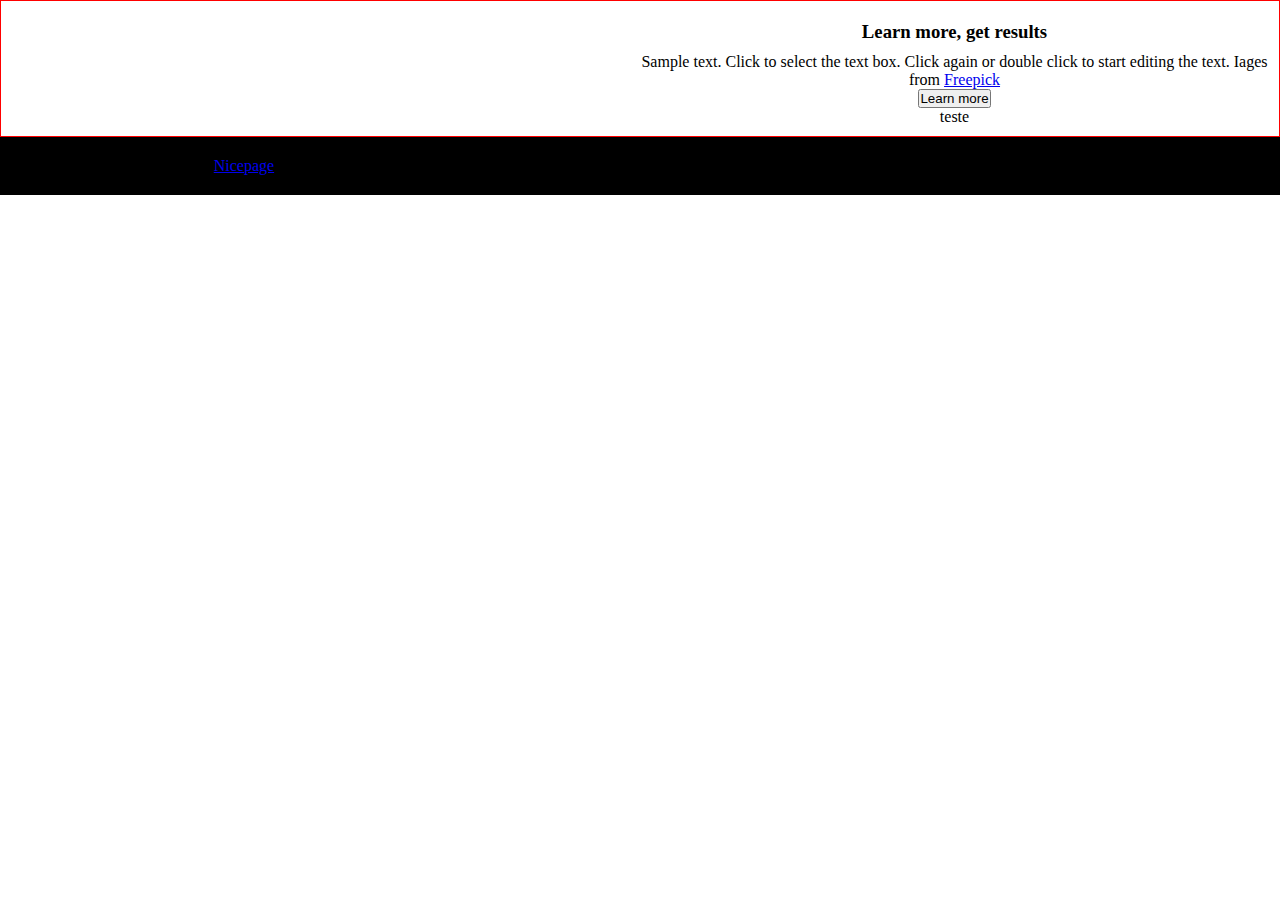
==== aula30-01/atv01/index.html @ d319c947 "feat: iniciado atv 3001" ====
<!DOCTYPE html>
<html lang="en">
<head>
    <meta charset="UTF-8">
    <meta name="viewport" content="width=device-width, initial-scale=1.0">
    <title>Document</title>
    <link rel="stylesheet" href="style.css">
</head>
<body>
    <main>
        <div class="grid-container">
            <div class="grid-item-1">
                <img src="https://assets.nicepagecdn.com/d2cc3eaa/6411963/images/smiling-boy-visiting-big-ben_114.jpg" alt="">
            </div>
            <div class="grid-item-2">
                <h3>Learn more, get results</h3>
                <p>Sample text. Click to select the text box. Click again or double click to start editing the text. Iages from <span><a href="#">Freepick</a></span></p>
                <button>Learn more</button>
            </div>
            <div class="grid-item-3">
                teste
            </div>

        </div>
    </main>
    <footer>
        <p>This site was created with the <span><a href="#">Nicepage</a></span></p>
    </footer>
</body>
</html>
---- aula30-01/atv01/style.css ----
*{
    margin: 0;
    padding: 0;
}

body{
    background-color: #fff;
}

main{
    padding: 10px;
    border: 1px solid red;
}
.grid-container{
    display: grid;
    grid-template-columns: 1fr 1fr;
}

.grid-item-1{
    text-align: center;
    grid-row: 1/4;
    width: 100%;
}

.grid-item-1 img{
    width: 80%;
}


.grid-item-2{
    text-align: center;
    grid-row: 1/2;
    width: 100%;
} 

.grid-item-2 h3{
    padding: 10px;
}

.grid-item-3{
    text-align: center;
    width: 100%;
    grid-row: 2/2;
}

footer{
    background-color: black;
    padding: 20px;
}
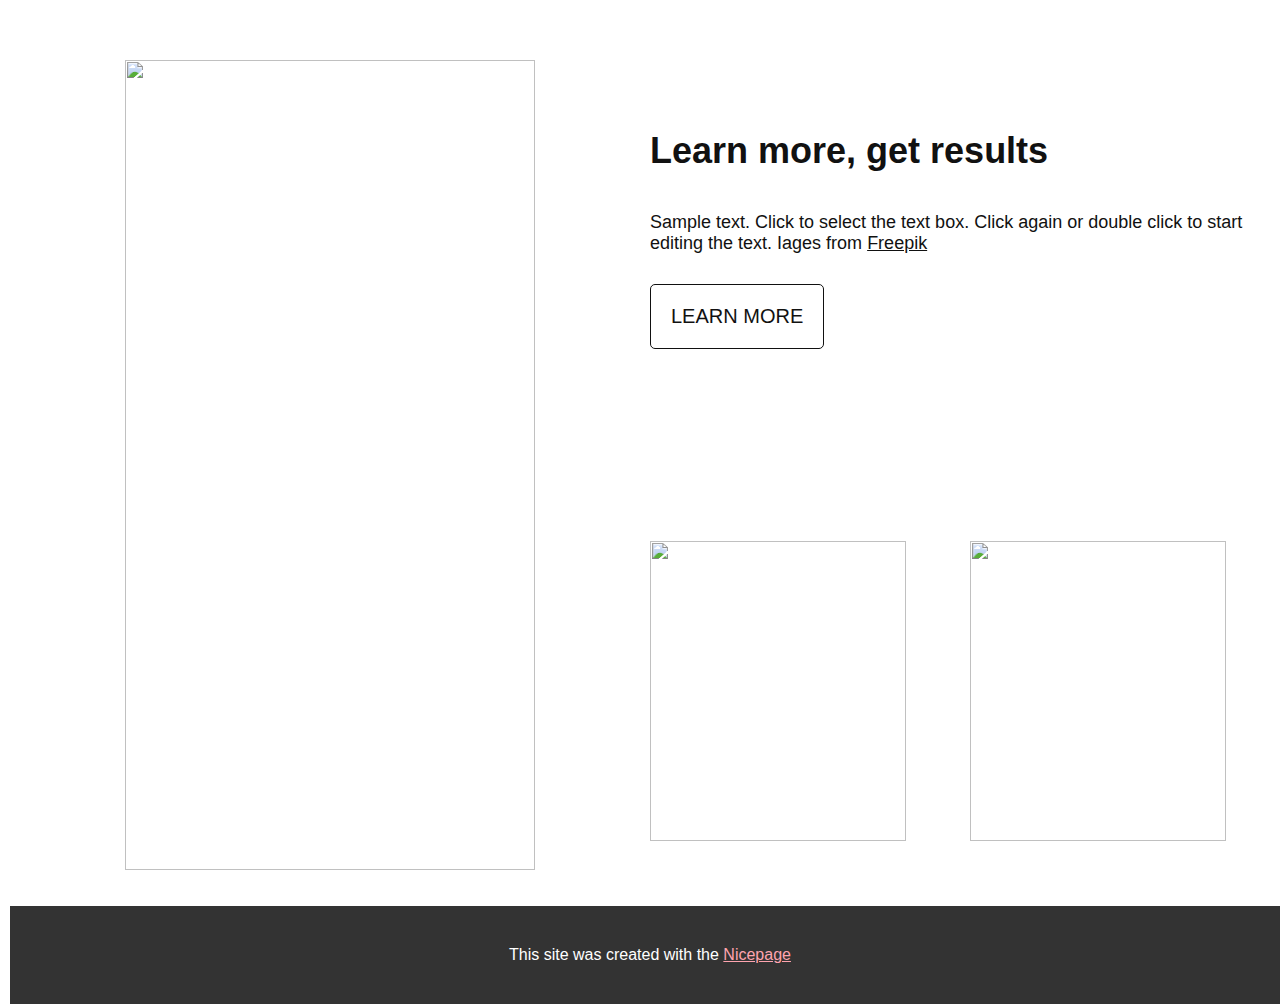
==== commit 21d6945d: "concluido aula 04" ====
--- a/aula30-01/atv01/index.html
+++ b/aula30-01/atv01/index.html
@@ -3,28 +3,28 @@
 <head>
     <meta charset="UTF-8">
     <meta name="viewport" content="width=device-width, initial-scale=1.0">
-    <title>Document</title>
     <link rel="stylesheet" href="style.css">
+    <title>Atividade</title>
 </head>
 <body>
-    <main>
-        <div class="grid-container">
-            <div class="grid-item-1">
+    <div class="grid grid-template">
+            <section class=" item image">
                 <img src="https://assets.nicepagecdn.com/d2cc3eaa/6411963/images/smiling-boy-visiting-big-ben_114.jpg" alt="">
-            </div>
-            <div class="grid-item-2">
-                <h3>Learn more, get results</h3>
-                <p>Sample text. Click to select the text box. Click again or double click to start editing the text. Iages from <span><a href="#">Freepick</a></span></p>
-                <button>Learn more</button>
-            </div>
-            <div class="grid-item-3">
-                teste
-            </div>
-
-        </div>
-    </main>
-    <footer>
-        <p>This site was created with the <span><a href="#">Nicepage</a></span></p>
-    </footer>
+            </section>
+            <section class="item content">
+                <h2>Learn more, get results</h2>
+                <p> Sample text. Click to select the text box. Click again or double click to start editing the text. Iages from <a href="#">Freepik</a></p>
+                <button>LEARN MORE</button>
+            </section>
+            <section class="item img-2">
+                <img width =" 100" src="https://assets.nicepagecdn.com/d2cc3eaa/6411963/images/young-librarian-organising-books.jpg" alt="">
+            </section>
+            <section class="item img-3">
+                <img width="100" src="https://assets.nicepagecdn.com/d2cc3eaa/6411963/images/vertical-shot-freckled-brunette-young-woman-sits-home-with-credit-card_273609-19077.jpg" alt="">
+            </section>
+        <footer class="item footer">
+            <p>This site was created with the <a href="#">Nicepage</a></p>
+        </footer>
+    </div>
 </body>
 </html>--- a/aula30-01/atv01/style.css
+++ b/aula30-01/atv01/style.css
@@ -1,49 +1,136 @@
 *{
     margin: 0;
     padding: 0;
+    box-sizing: border-box;
+    font-family: Arial, sans-serif;
 }
 
-body{
+html, body {
+    overflow-x: hidden;
+    width: 100%;
+}
+
+
+.grid{
+    display: grid;
+    max-width: 100%;
+    width: 100%;
+	margin: 50px auto 0;
+    padding: 10px 10px 0 10px;
+    /* gap: 5px; */
+}
+
+.item {
+	/* margin: 2px; */
+	text-align: center;
+	font-size: 1.5em;
+}
+
+.grid-template{
+    grid-template-areas: 
+    "image content content"
+    "image img-2 img-3"
+    "footer footer footer"
+    ;
+
+    grid-template-columns: 2fr 1fr 1fr;
+    grid-template-rows: auto 1fr auto;
+}
+
+.image{
+    grid-area: image;
+    height: 60%;
+}
+
+.image img{
+    width: 80%;
+    height: 90vh;
+    object-fit: cover;
+}
+
+.content{
+    grid-area: content;
+    padding: 50px 0;
+    text-align: left;
+    margin-bottom: 3px;
+    width: 95%;
+}
+
+.content h2{
+    margin: 10px 0;
+    padding: 10px 0;
+    font-size: 36px;
+    color: #111111;
+}
+
+.content p{
+    margin: 20px 0;
+    padding: 10px 0;
+    font-size: 18px;
+    color: #111111;
+}
+
+.content a{
+    color: #111111;
+    cursor: pointer;
+}
+
+button {
+    padding: 20px;
+    color: #111111;
+    border-radius: 5px;
+    font-size: 1.25rem;
+    cursor: pointer;
+    border: 1px solid #111111;
     background-color: #fff;
 }
 
-main{
-    padding: 10px;
-    border: 1px solid red;
-}
-.grid-container{
-    display: grid;
-    grid-template-columns: 1fr 1fr;
-}
-
-.grid-item-1{
-    text-align: center;
-    grid-row: 1/4;
-    width: 100%;
-}
-
-.grid-item-1 img{
-    width: 80%;
+button:hover{
+    background-color: #111111;
+    color: #fff;
 }
 
 
-.grid-item-2{
-    text-align: center;
-    grid-row: 1/2;
-    width: 100%;
-} 
-
-.grid-item-2 h3{
-    padding: 10px;
+.img-2{
+    grid-area: img-2;
 }
 
-.grid-item-3{
-    text-align: center;
-    width: 100%;
-    grid-row: 2/2;
+.img-3{
+    grid-area: img-3;
 }
 
-footer{
-    background-color: black;
-    padding: 20px;
+.img-2, .img-3{
+    align-self: end;
+    width: 80%;
+    height: 300px;
+    margin-bottom: 35px;
+}
+
+.img-2 img, .img-3 img {
+    max-width: 500px;
+    width: 100%; 
+    height: 100%;
+    object-fit: cover;
+}
+
+.footer{
+    grid-area: footer;
+    width: 100vw;
+    background-color: #333333;
+    padding: 40px;
+    margin-top: 30px;
+    color: #fff;
+}
+
+footer p{
+    font-size: 16px;
+}
+
+footer a{
+    color: #ffa4af;
+    cursor: pointer;
+}
+
+footer a:hover{
+    color: #ccc;
 }